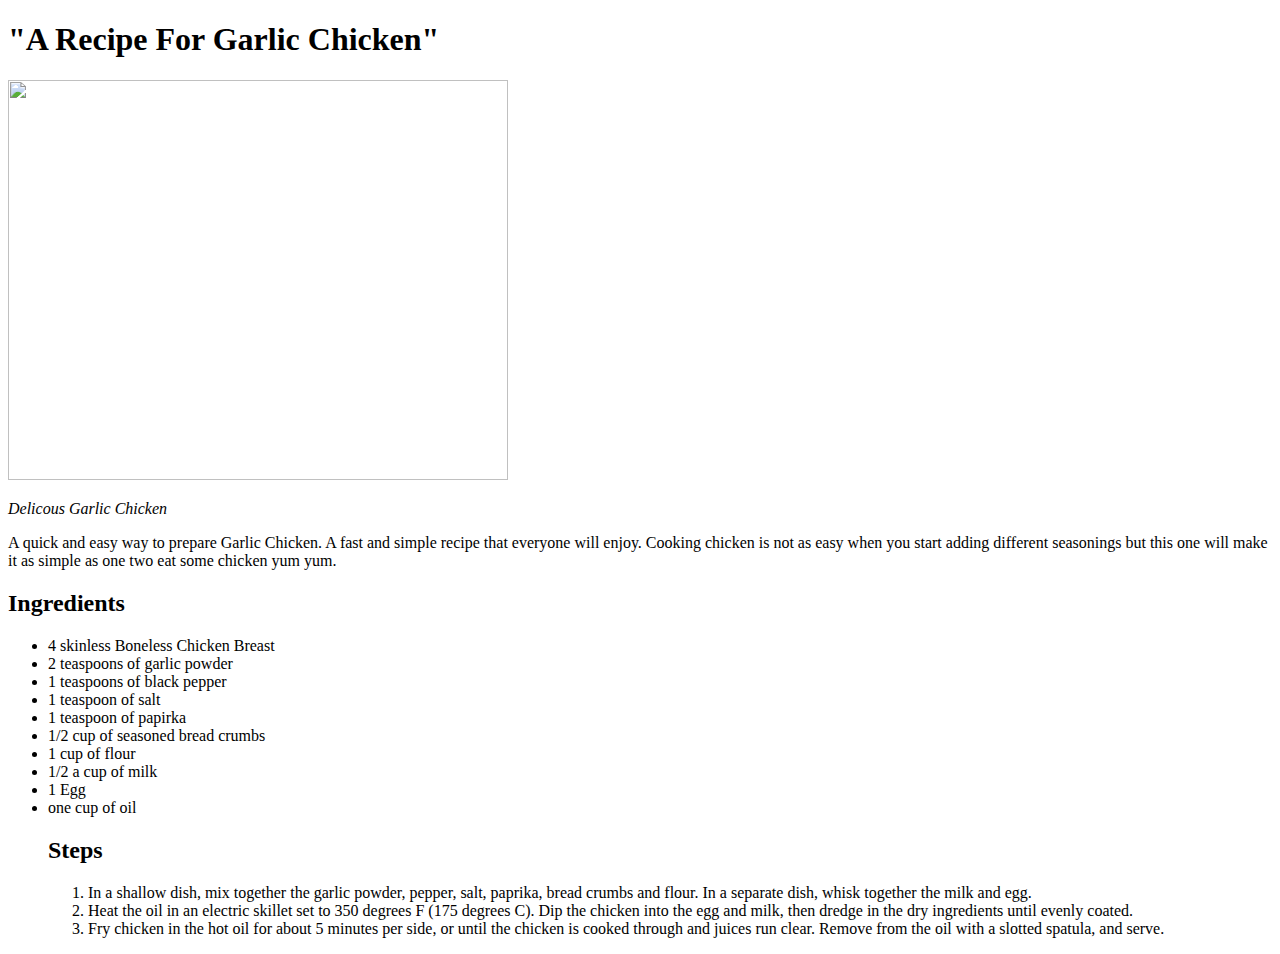
==== recipes/garlicchicken.html @ e642b9b5 "Basic webpage" ====
<!DOCTYPE html>
<html lang="en">
<head>
    <meta charset="UTF-8">
    <meta name="viewport" content="width=device-width, initial-scale=1.0">
        <title>Garlic Chicken</title>
    </head>
    <body>
        <div>
        <h1>"A Recipe For Garlic Chicken"</h1>
        <img src="https://www.allrecipes.com/thmb/KDa2SYV88S0WtbtF4QzdVkh2P6k=/1500x0/filters:no_upscale():max_bytes(150000):strip_icc():format(webp)/8349113-garlic-chicken-fried-chicken-Tacita-Lady_T-Beautiful-1x1-1-434fa1b59efc48db9a0a351322e3f45a.jpg" width="500" height="400">
        <figure>
        </div>
               <figcaption><em>Delicous Garlic Chicken</em></figcaption>
        </figure>
    
        <p> A quick and easy way to prepare Garlic Chicken. A fast and simple recipe that everyone will enjoy. Cooking chicken is not as easy 
            when you start adding different seasonings but this one will make it as simple as one two eat some chicken yum yum. 
        </p>
        <h2>Ingredients</h2>
        <ul>
            <li> 4 skinless Boneless Chicken Breast</li>
            <li>2 teaspoons of garlic powder</li>
            <li>1 teaspoons of black pepper </li>
            <li>1 teaspoon of salt</li>
            <li>1 teaspoon of papirka</li>
            <li>1/2 cup of seasoned bread crumbs</li>
            <li>1 cup of flour</li>
            <li>1/2 a cup of milk </li>
            <li> 1 Egg</li>
            <li> one cup of oil</li>
        </ul>
        <ol>
        <h2>Steps</h2>
        <ol>
            <li> In a shallow dish, mix together the garlic powder, pepper, salt, paprika, bread crumbs and flour. In a separate dish, whisk together the milk and egg. </li>
            <li> Heat the oil in an electric skillet set to 350 degrees F (175 degrees C). Dip the chicken into the egg and milk, then dredge in the dry ingredients until evenly coated. </li>
            <li> Fry chicken in the hot oil for about 5 minutes per side, or until the chicken is cooked through and juices run clear. Remove from the oil with a slotted spatula, and serve. </li>
        </ol>
    </body>
    </html>
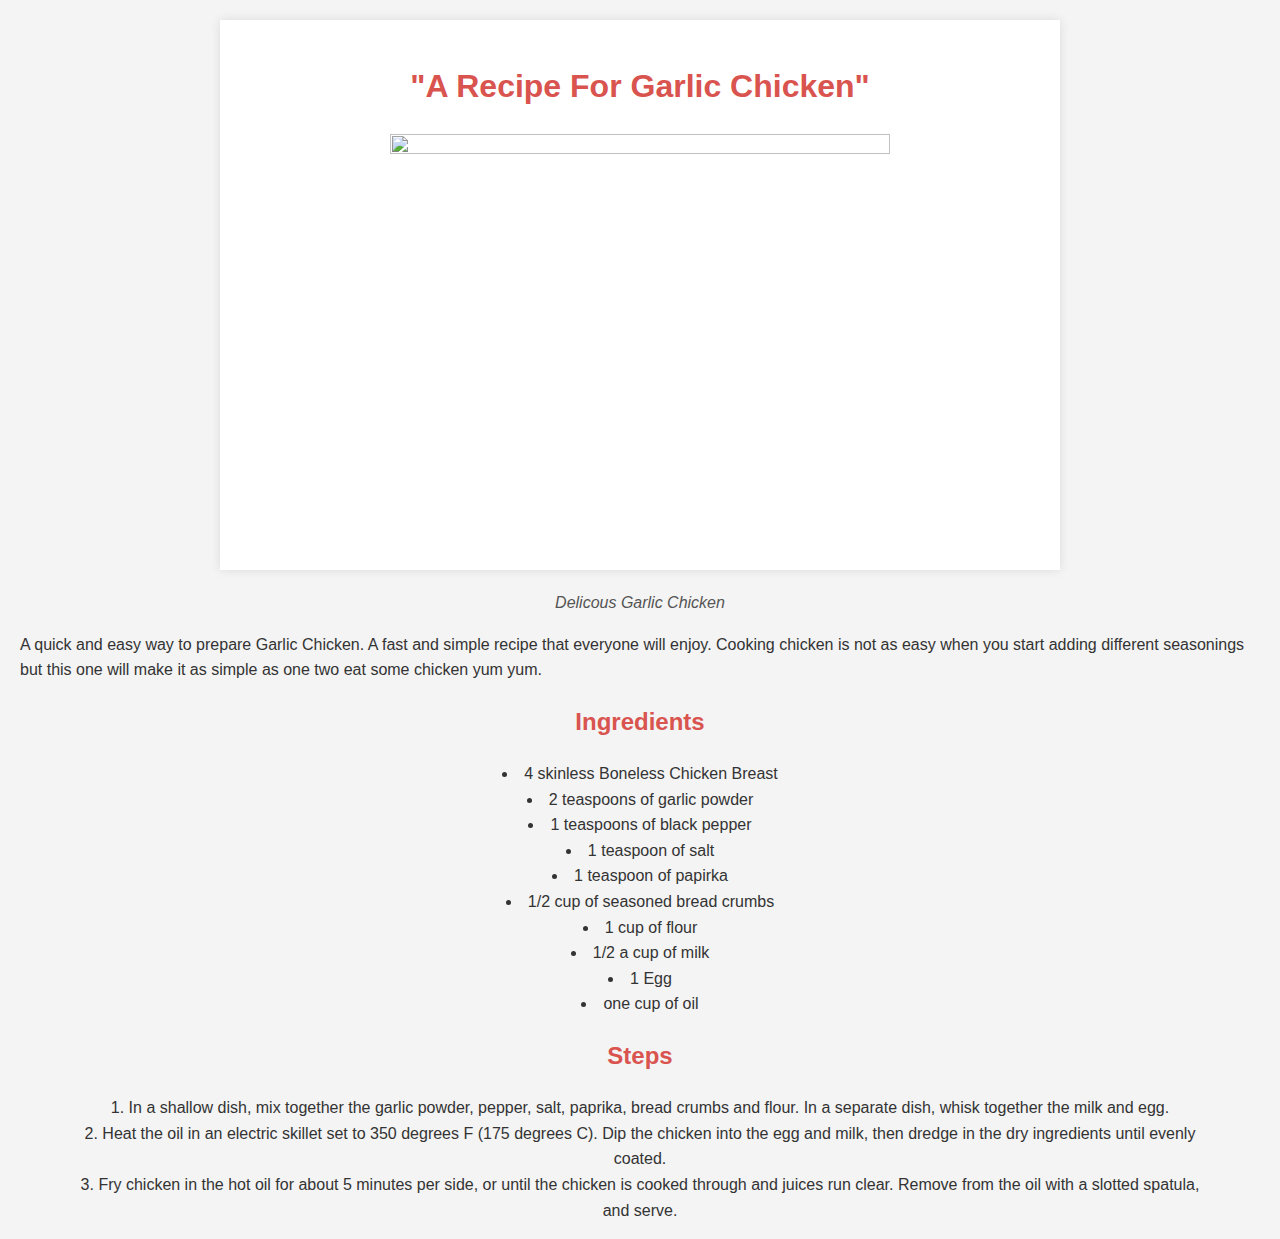
==== commit 2df569e0: "css changes" ====
--- a/recipes/garlicchicken.html
+++ b/recipes/garlicchicken.html
@@ -1,6 +1,8 @@
 <!DOCTYPE html>
 <html lang="en">
 <head>
+    <link rel="stylesheet" href="./style1.css">
+
     <meta charset="UTF-8">
     <meta name="viewport" content="width=device-width, initial-scale=1.0">
         <title>Garlic Chicken</title>
--- a/recipes/style1.css
+++ b/recipes/style1.css
@@ -0,0 +1,42 @@
+body {
+    font-family: Arial, sans-serif;
+    line-height: 1.6;
+    margin: 0;
+    padding: 0;
+    background-color: #f4f4f4;
+    color: #333;
+}
+h1, h2 {
+    color: #d9534f;
+    text-align: center;
+}
+p {
+    padding: 0 20px;
+}
+ul, ol {
+    text-align: center;
+    padding: 0 40px;
+    list-style-position: inside 
+
+}
+img {
+    display: block;
+    margin: 0 auto;
+    max-width: 100%;
+    height: auto;
+}
+figure {
+    text-align: center;
+}
+figcaption {
+    text-align: center;
+    font-style: italic;
+    color: #555;
+}
+div {
+    background-color: #fff;
+    padding: 20px;
+    margin: 20px auto;
+    max-width: 800px;
+    box-shadow: 0 0 10px rgba(0, 0, 0, 0.1);
+}
